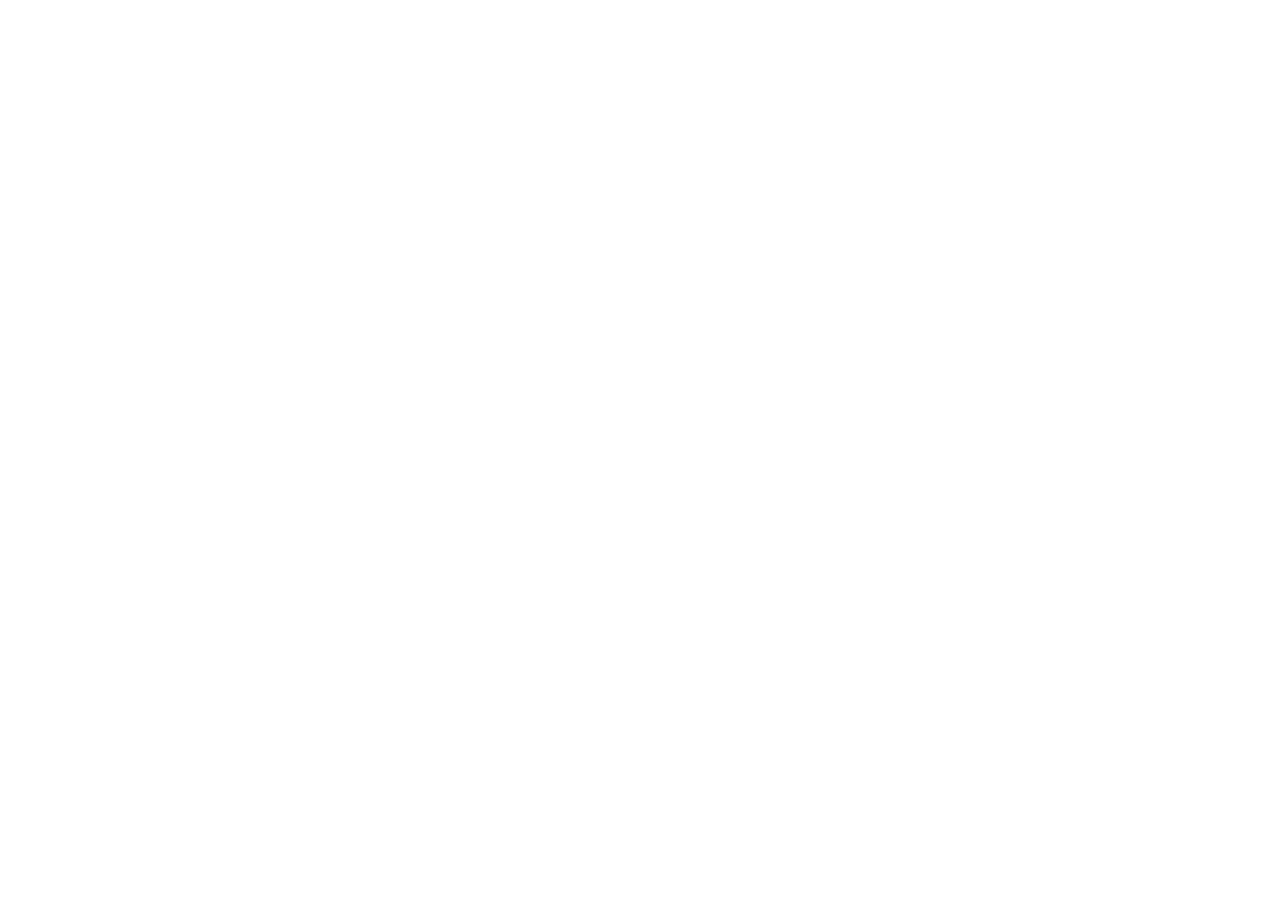
==== index.html @ 4996668d "Build 01" ====
<!doctype html>
<html lang="en">
<head>
  <meta charset="utf-8">
  <title>OnsystemApp</title>
  <base href="/">
  <meta name="viewport" content="width=device-width, initial-scale=1">
  <link rel="icon" type="image/x-icon" href="favicon.ico">
<link rel="stylesheet" href="styles.css"></head>
<body>
  <app-root></app-root>
<script src="runtime.js" defer></script><script src="polyfills.js" defer></script><script src="scripts.js" defer></script><script src="vendor.js" defer></script><script src="main.js" defer></script></body>
</html>
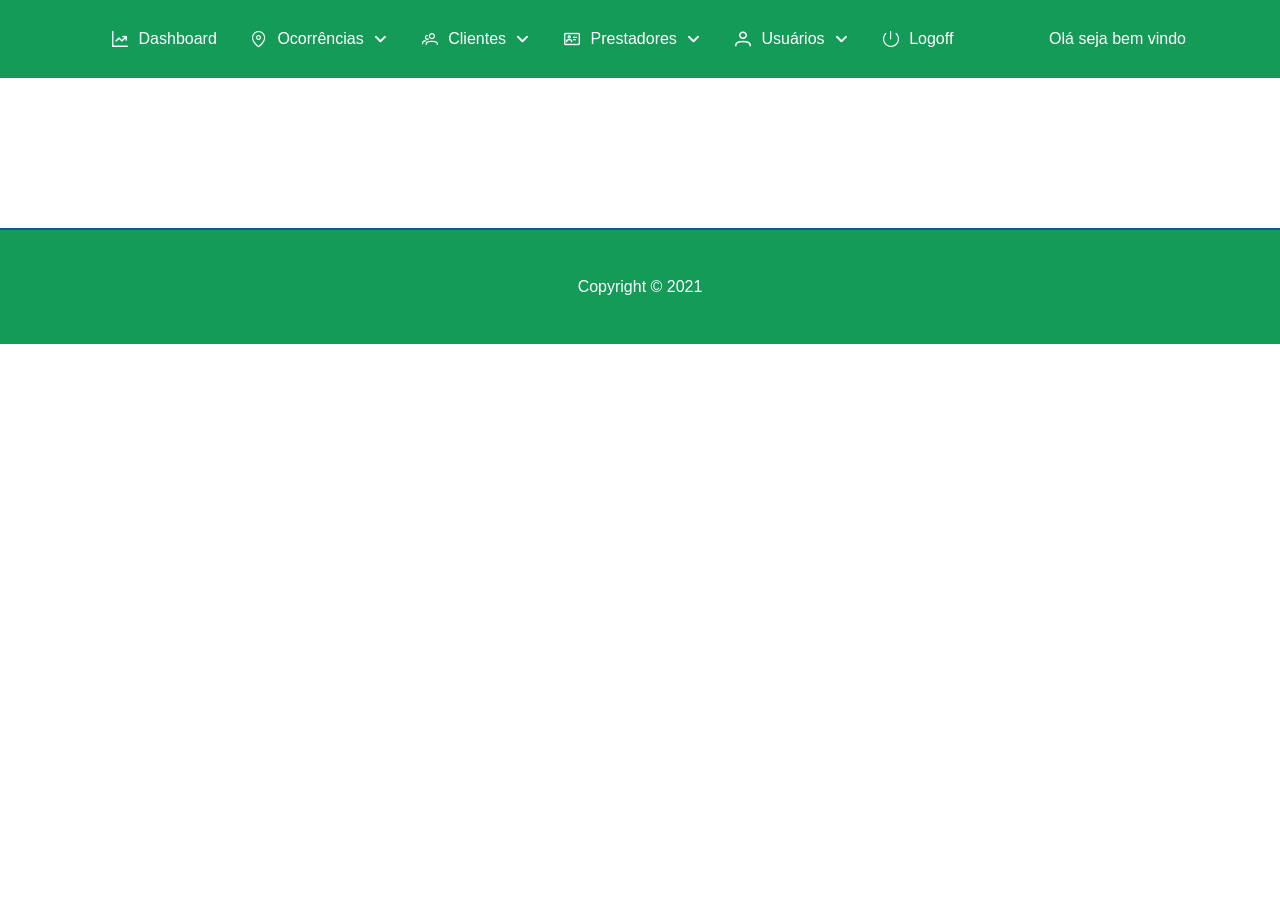
==== commit 4a3d04db: "Inicial" ====
--- a/index.html
+++ b/index.html
@@ -3,11 +3,11 @@
 <head>
   <meta charset="utf-8">
   <title>OnsystemApp</title>
-  <base href="/">
+  <base href="https://opencode-sistemas.github.io/onsystem-recuperacoes/">
   <meta name="viewport" content="width=device-width, initial-scale=1">
   <link rel="icon" type="image/x-icon" href="favicon.ico">
-<link rel="stylesheet" href="styles.css"></head>
+<link rel="stylesheet" href="styles.2b3ab413c82df50bf6fc.css"></head>
 <body>
   <app-root></app-root>
-<script src="runtime.js" defer></script><script src="polyfills.js" defer></script><script src="scripts.js" defer></script><script src="vendor.js" defer></script><script src="main.js" defer></script></body>
+<script src="runtime.7b63b9fd40098a2e8207.js" defer></script><script src="polyfills.de4aec782fb5352c28b9.js" defer></script><script src="scripts.ea761ff454004d8fc265.js" defer></script><script src="main.44f142b7b37245daa51d.js" defer></script></body>
 </html>
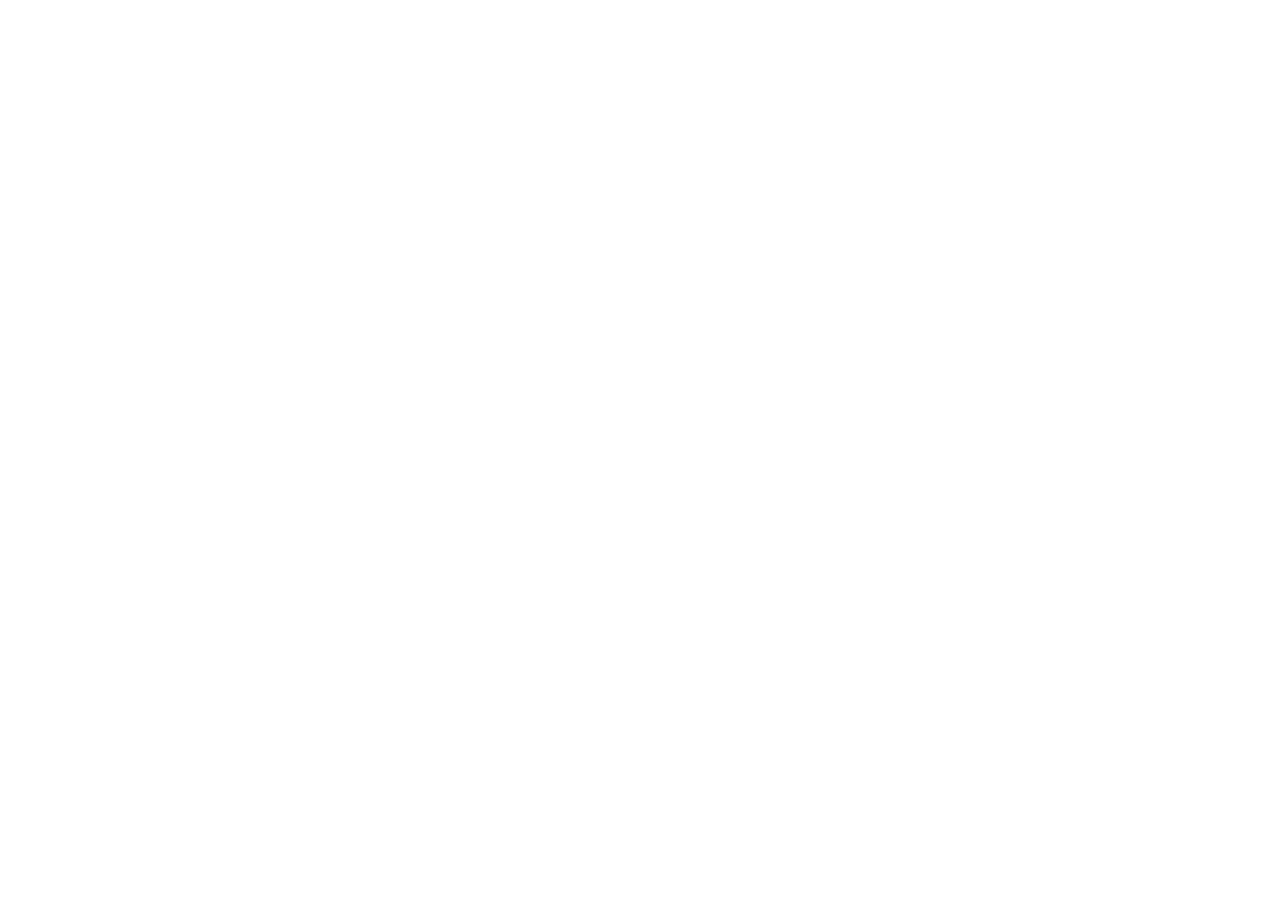
==== commit 135e903c: "Inicial" ====
--- a/index.html
+++ b/index.html
@@ -3,11 +3,11 @@
 <head>
   <meta charset="utf-8">
   <title>OnsystemApp</title>
-  <base href="https://opencode-sistemas.github.io/onsystem-recuperacoes/">
+  <base href="https://github.com/opencode-sistemas/onsystem-recuperacoes/">
   <meta name="viewport" content="width=device-width, initial-scale=1">
   <link rel="icon" type="image/x-icon" href="favicon.ico">
 <link rel="stylesheet" href="styles.2b3ab413c82df50bf6fc.css"></head>
 <body>
   <app-root></app-root>
-<script src="runtime.7b63b9fd40098a2e8207.js" defer></script><script src="polyfills.de4aec782fb5352c28b9.js" defer></script><script src="scripts.ea761ff454004d8fc265.js" defer></script><script src="main.44f142b7b37245daa51d.js" defer></script></body>
+<script src="runtime.7b63b9fd40098a2e8207.js" defer></script><script src="polyfills.de4aec782fb5352c28b9.js" defer></script><script src="scripts.ea761ff454004d8fc265.js" defer></script><script src="main.98397e418a5e3b05071a.js" defer></script></body>
 </html>
